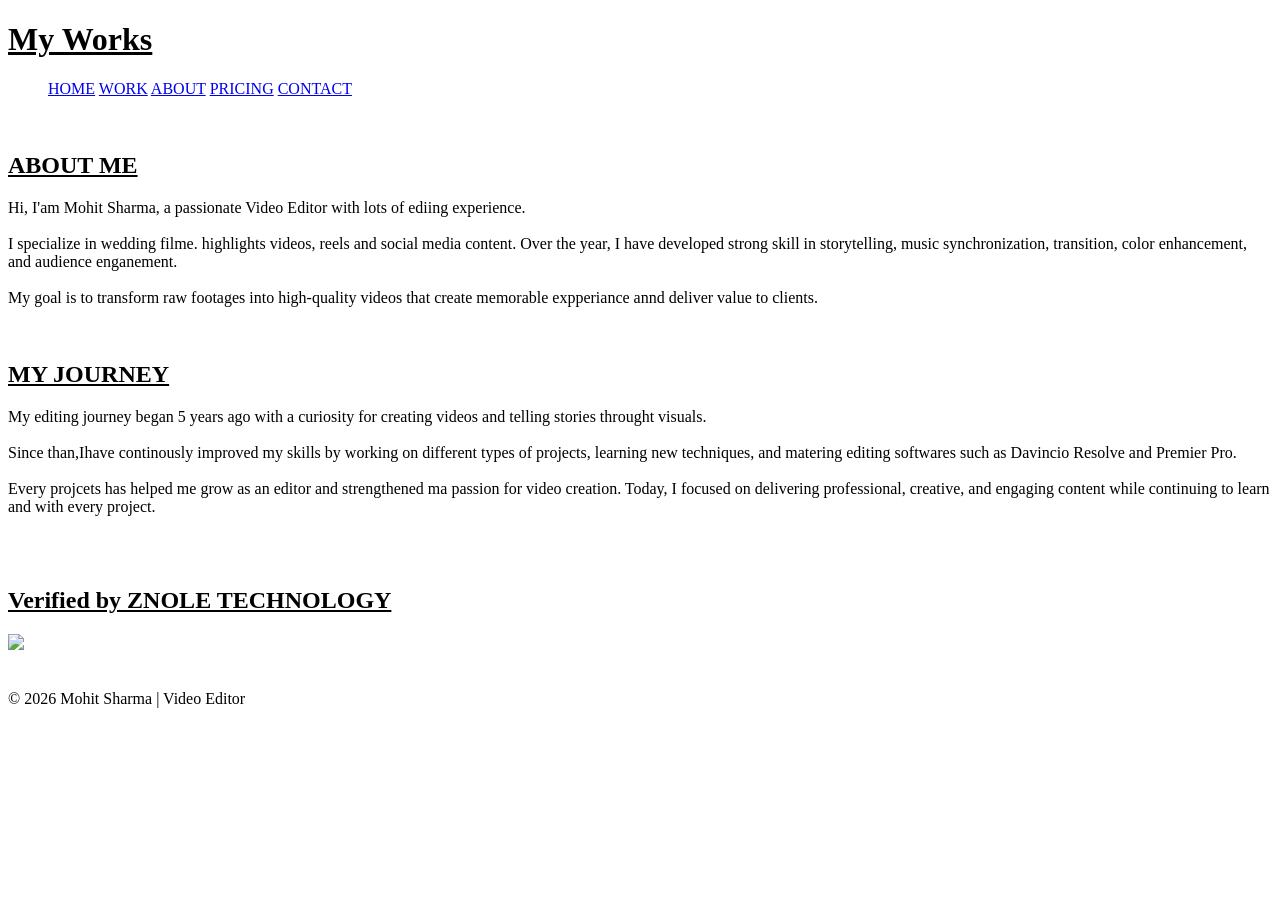
==== about.html @ fae3ad2f "Create about.html" ====
<!DOCTYPE html>
<html lang="en">
<head>
    <meta charset="UTF-8">
    <meta name="viewport" content="width=device-width, initial-scale=1.0">
    <title>ABOUT</title>
    <link rel="stylesheet" href="about.css">
</head>
<body>
    <h1><u>My Works</u></h1>
    <menu>
        <a href="home.html">HOME</a>
        <a href="work.html">WORK</a>
        <a href="about.html">ABOUT</a>
        <a href="pricing.html">PRICING</a>
        <a href="contact.html">CONTACT</a>
    </menu><br>
    <h2><u>ABOUT ME</u></h2>
    <p>Hi, I'am Mohit Sharma, a passionate Video Editor
    with lots of ediing experience.<br><br>
    
    I specialize in wedding filme. highlights videos, reels
and social media content. Over the year, I have developed 
strong skill in storytelling, music synchronization, transition,
color enhancement, and audience enganement.<br><br>
My goal is to transform raw footages into high-quality
videos that create memorable
expperiance annd deliver value to clients.</p><br>
<h2><u>MY JOURNEY</u></h2>
<P>My editing journey began 5 years ago with a 
    curiosity for creating videos and telling stories 
    throught visuals.<br><br>
    Since than,Ihave continously improved my skills
    by working on different types of projects,
    learning new techniques, and matering
    editing softwares such as Davincio Resolve and Premier Pro.<br><br>
    Every projcets has helped me grow as an editor and strengthened 
    ma passion for video creation.
    Today, I focused on delivering professional, creative, and engaging
    content while continuing to learn and with every project.
</P><br><br>
<h2><u>Verified by ZNOLE TECHNOLOGY</u></h2>
<img src="front of znole.jpeg" class="znole"><br><br><br>
 <footer>&copy; 2026 Mohit Sharma | Video Editor</footer>
</body>
</html>
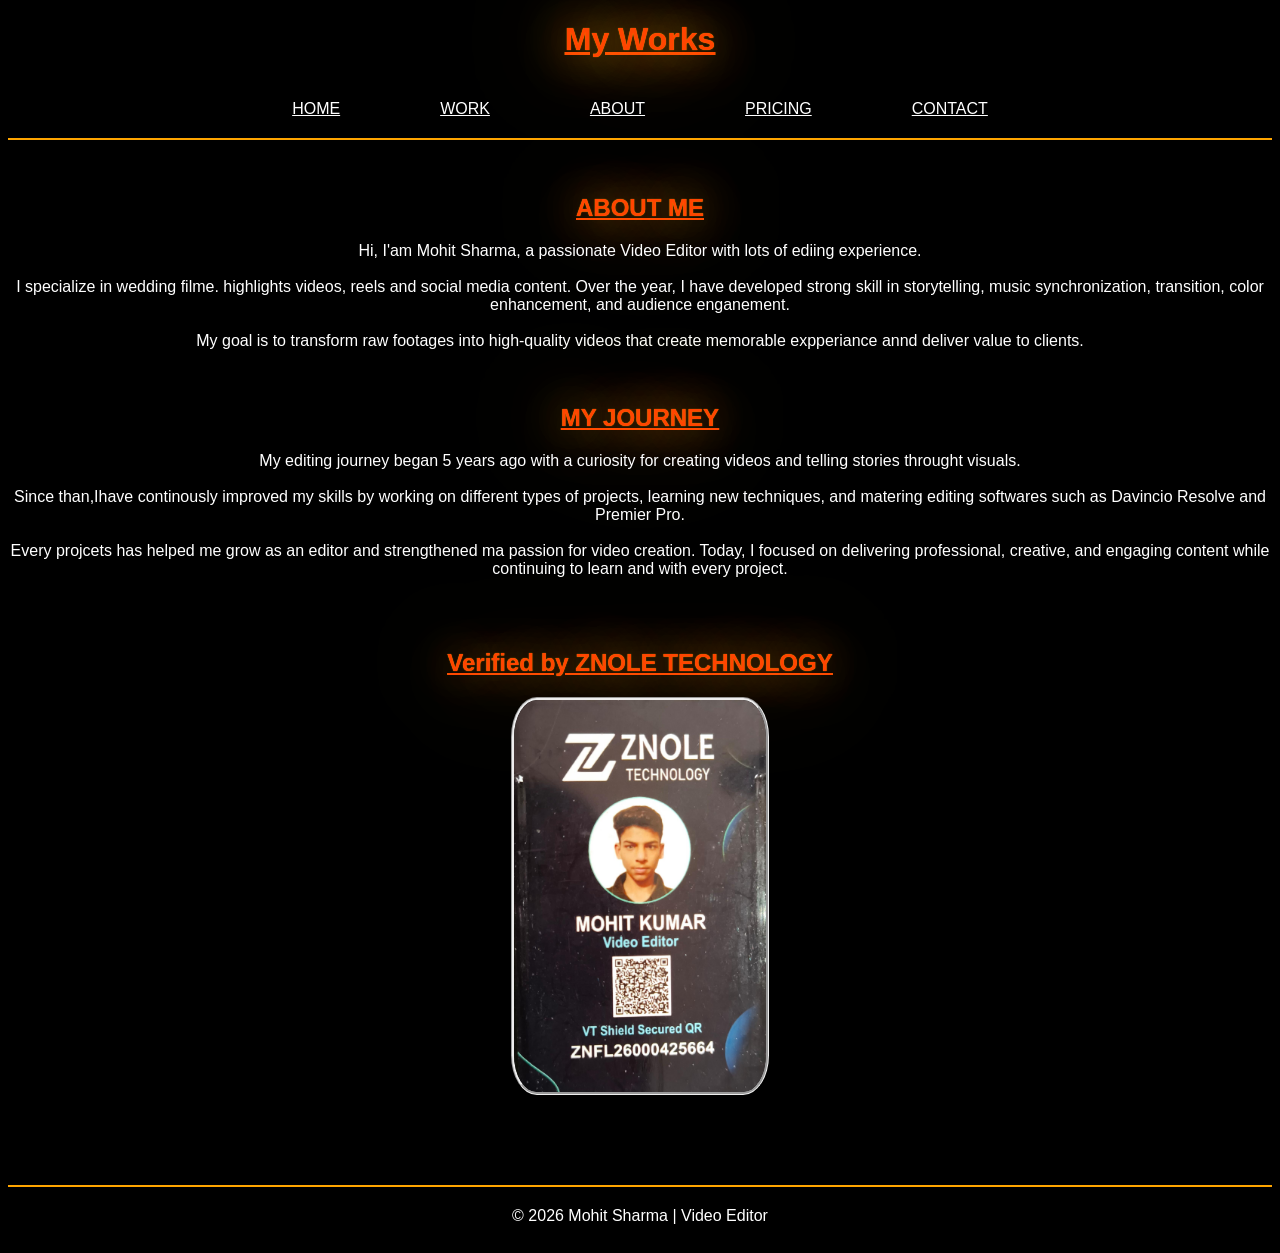
==== commit 0fa968d6: "Update about.html" ====
--- a/about.html
+++ b/about.html
@@ -9,7 +9,7 @@
 <body>
     <h1><u>My Works</u></h1>
     <menu>
-        <a href="home.html">HOME</a>
+        <a href="index.html">HOME</a>
         <a href="work.html">WORK</a>
         <a href="about.html">ABOUT</a>
         <a href="pricing.html">PRICING</a>
--- a/about.css
+++ b/about.css
@@ -0,0 +1,51 @@
+*{
+    background-color: black;
+    text-align: center;
+    font-family: Arial, Helvetica, sans-serif;
+    color: white;
+}
+u{
+    color: orangered;
+    text-shadow: 
+    0 0 1px orange,
+    0 0 100px orange,
+    0 0 50px orange;
+}
+menu{
+    background-color: rgb(0, 0, 0);
+    color: orange;
+    width: 100%;
+    display: flex;
+    justify-content: center;
+    gap: 100px;
+    padding: 20px 0;
+    border-bottom: 2px solid orange;
+}
+a:hover{
+    background-color: rgba(230, 138, 27, 0.8);
+    color: rgb(0, 0, 0);
+    backdrop-filter: blur(100px);
+    box-shadow: 
+    0 0 10px rgba(255, 140, 0, 0.5),
+    0 0 20px rgba(255, 140, 0, 0.5),
+    0 0 40px rgba(255, 140, 0, 0.5);
+}
+.znole{
+    width: 20%;
+    border-radius: 10%;
+    text-align: start;
+    border-style: groove;
+    
+}
+.znole:hover{
+    cursor: pointer;
+    background-color: rgb(240, 108, 20);
+    transform:scale(1.1);
+    box-shadow: 0px 0px 25px 10px rgba(218, 142, 44, 0.8);
+}
+footer{
+    text-align:center;
+    padding:20px;
+    margin-top:50px;
+    border-top:2px solid orange;
+}
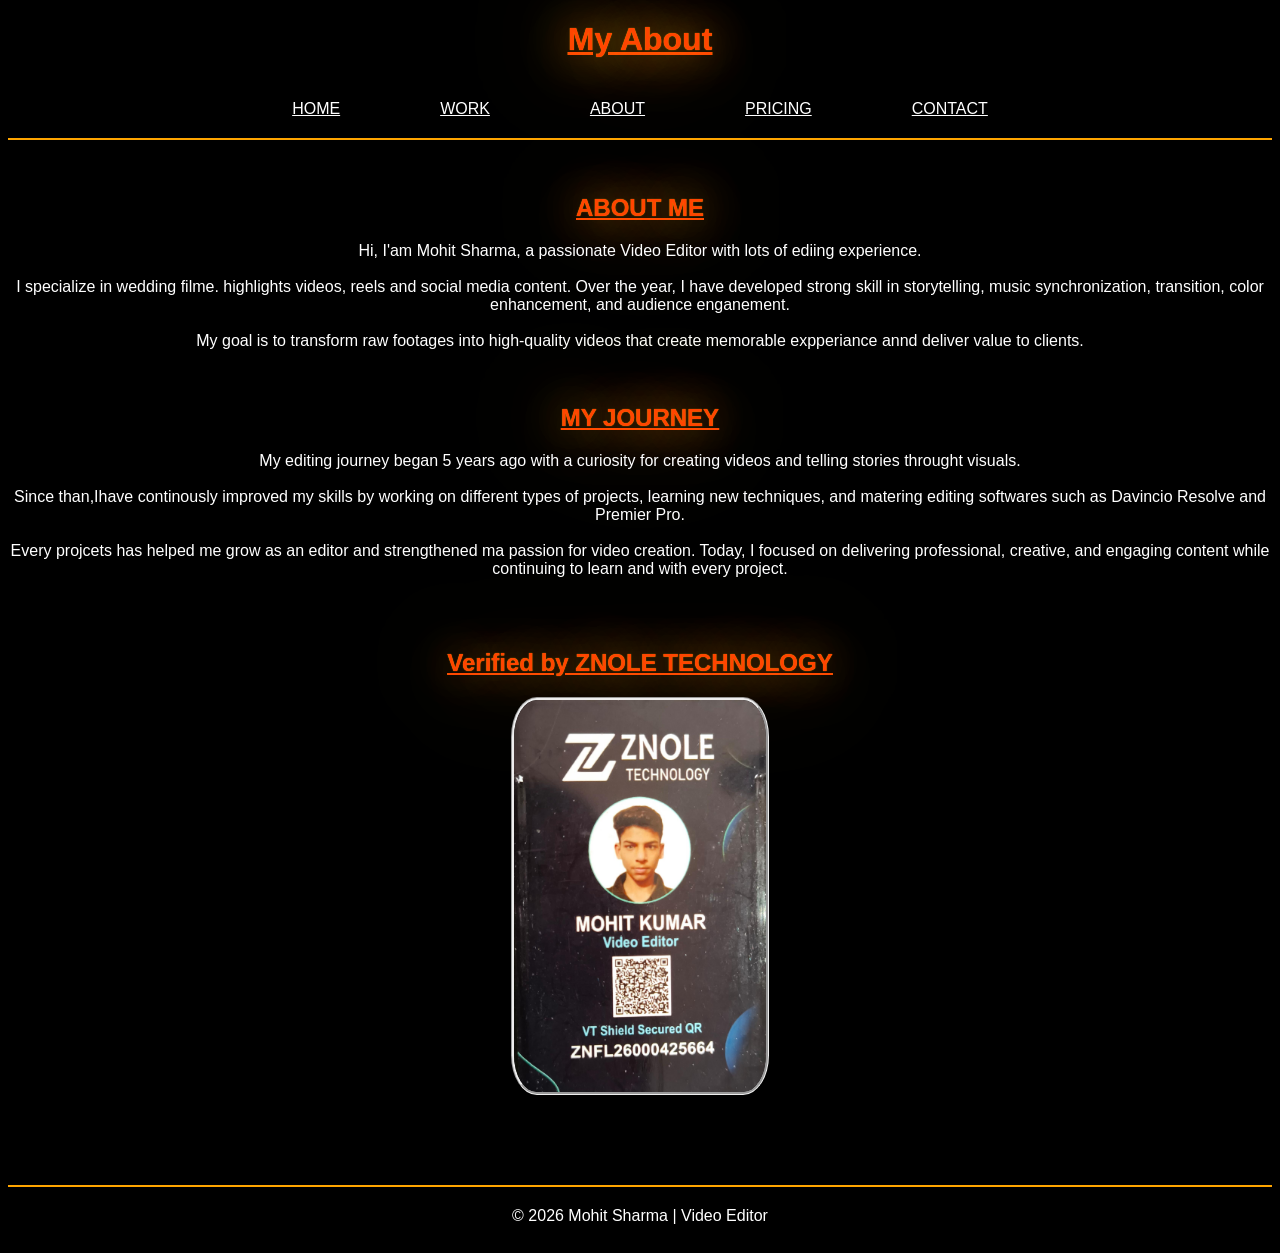
==== commit 5514db6e: "Update about.html" ====
--- a/about.html
+++ b/about.html
@@ -7,7 +7,7 @@
     <link rel="stylesheet" href="about.css">
 </head>
 <body>
-    <h1><u>My Works</u></h1>
+    <h1><u>My About</u></h1>
     <menu>
         <a href="index.html">HOME</a>
         <a href="work.html">WORK</a>
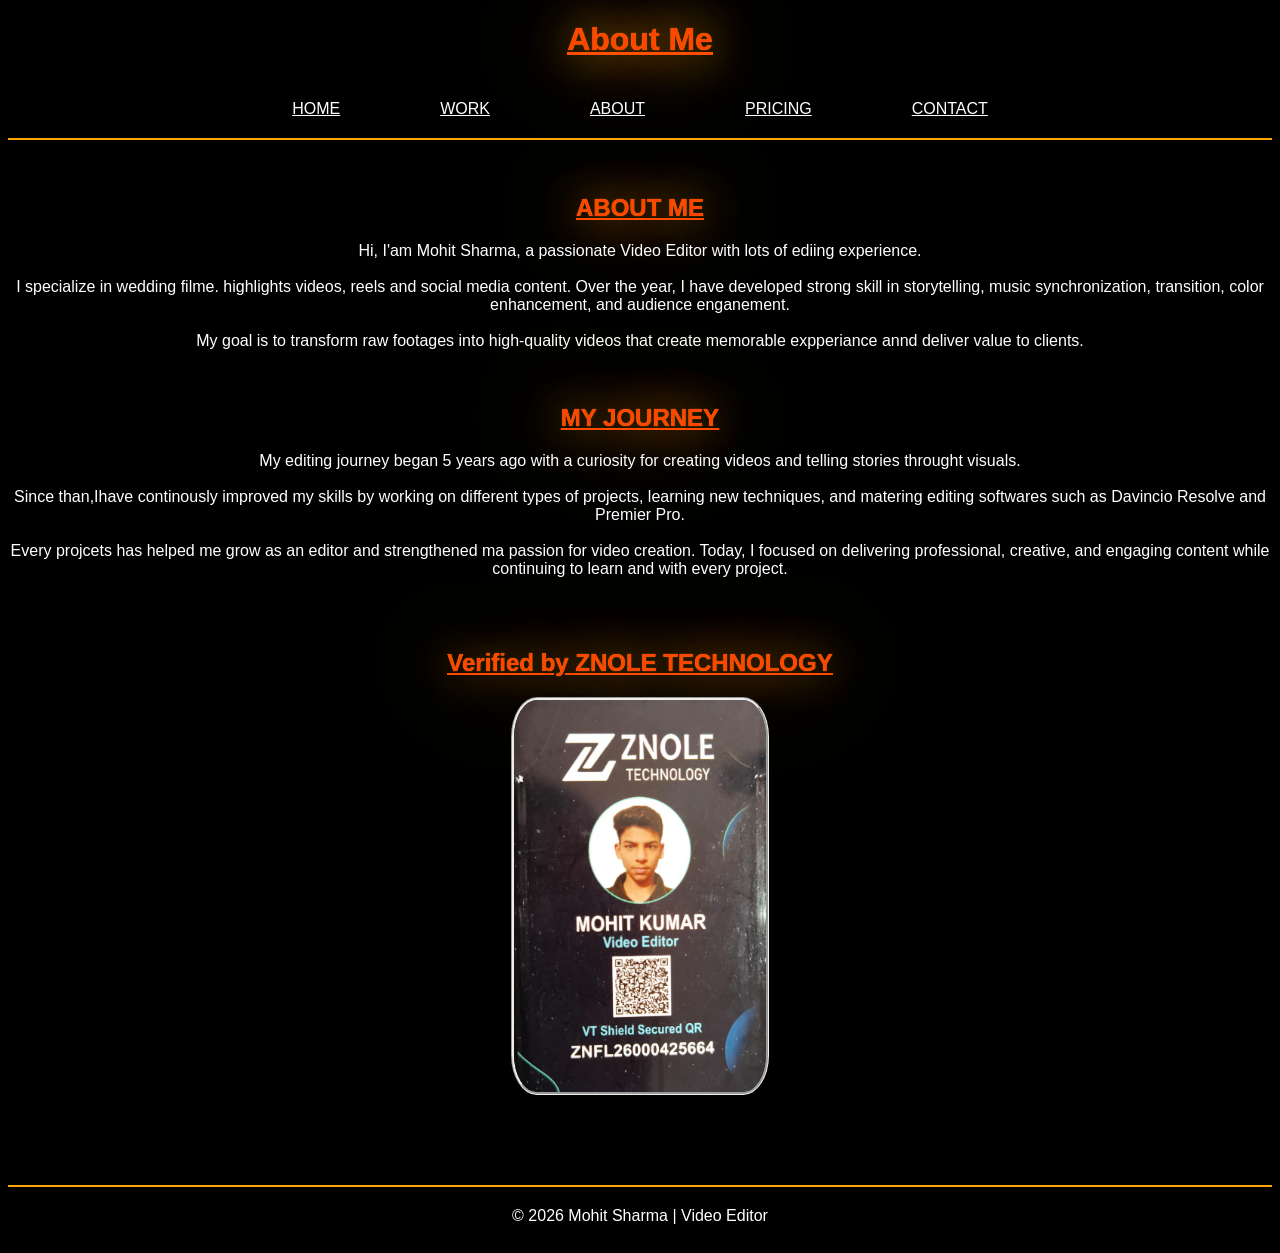
==== commit 5bf9d9b1: "Update about.html" ====
--- a/about.html
+++ b/about.html
@@ -7,7 +7,7 @@
     <link rel="stylesheet" href="about.css">
 </head>
 <body>
-    <h1><u>My About</u></h1>
+    <h1><u>About Me</u></h1>
     <menu>
         <a href="index.html">HOME</a>
         <a href="work.html">WORK</a>
